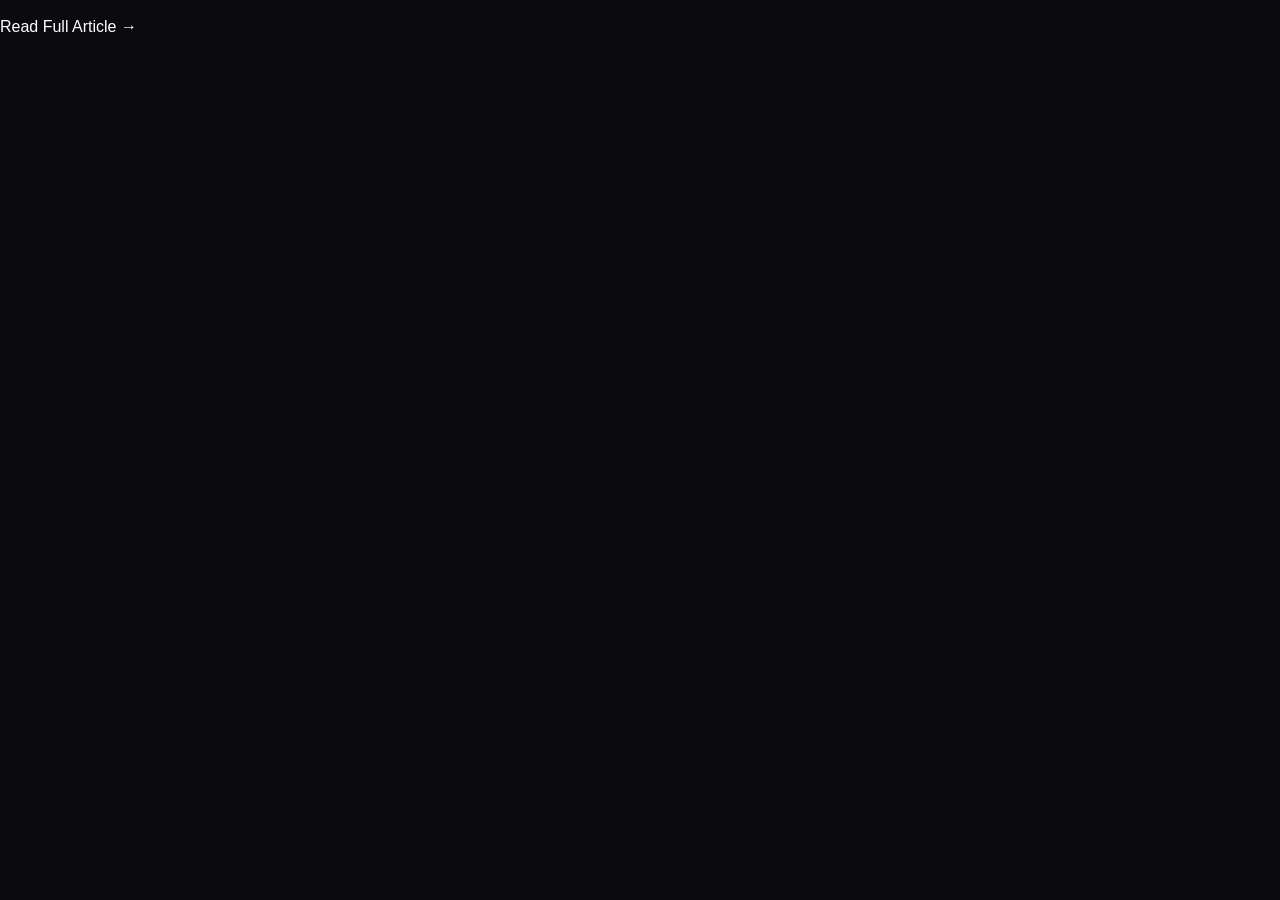
==== article.html @ 52ecf20a "Add files via upload" ====
<!DOCTYPE html>
<html>
<head>
  <title>Article</title>
  <link rel="stylesheet" href="style.css">
</head>
<body>

  <div class="article-page">
    <img id="article-image">
    <h1 id="article-title"></h1>
    <p id="article-description"></p>
    <a id="article-link" target="_blank">Read Full Article →</a>
  </div>

  <script>
    const articles = JSON.parse(localStorage.getItem("articles"));
    const index = localStorage.getItem("selectedArticle");
    const article = articles[index];

    document.getElementById("article-image").src = article.urlToImage || '';
    document.getElementById("article-title").innerText = article.title;
    document.getElementById("article-description").innerText = article.description;
    document.getElementById("article-link").href = article.url;
  </script>

</body>
</html>
---- style.css ----
* {
  margin: 0;
  padding: 0;
  box-sizing: border-box;
  font-family: 'Inter', sans-serif;
}

body {
  background: #0B0B0F;
  color: white;
  overflow-x: hidden;
}

/* Smooth scrolling */
html {
  scroll-behavior: smooth;
}

/* Mouse Glow */
.mouse-glow {
  position: fixed;
  width: 500px;
  height: 500px;
  background: radial-gradient(circle, rgba(77,124,254,0.2) 0%, transparent 70%);
  border-radius: 50%;
  pointer-events: none;
  transform: translate(-50%, -50%);
  z-index: 0;
  transition: 0.08s ease;
}

/* Navbar */
nav {
  position: fixed;
  width: 100%;
  display: flex;
  justify-content: flex-end;
  padding: 24px 80px;
  z-index: 1000;
}

nav ul {
  display: flex;
  gap: 30px;
  list-style: none;
}

nav a {
  text-decoration: none;
  color: white;
  opacity: 0.7;
  transition: 0.3s;
}

nav a:hover {
  opacity: 1;
}

/* HERO */
.hero {
  height: 100vh;
  display: flex;
  align-items: center;
  justify-content: center;
  text-align: center;
  background:
    radial-gradient(circle at 20% 30%, rgba(77,124,254,0.15), transparent 50%),
    linear-gradient(to right, #0B0B0F 40%, #11163a 100%);
}

.hero-content {
  max-width: 900px;
  z-index: 2;
}

.hero h1 {
  font-size: clamp(48px, 6vw, 80px);
  margin-bottom: 20px;
}

.hero p {
  opacity: 0.7;
}

/* PANELS */
.panel {
  min-height: 100vh;
  display: flex;
  align-items: center;
  padding: 120px;
}

.panel-inner {
  width: 100%;
  display: flex;
  align-items: center;
  justify-content: space-between;
  gap: 80px;
}

.panel-inner.reverse {
  flex-direction: row-reverse;
}

/* Image */
.panel-image {
  width: 45%;
  opacity: 0;
  transform: translateX(-120px);
  transition: 1s cubic-bezier(0.22,1,0.36,1);
}

.panel-inner.reverse .panel-image {
  transform: translateX(120px);
}

.panel-image img {
  width: 100%;
  border-radius: 20px;
}

/* Text */
.panel-text {
  width: 45%;
  opacity: 0;
  transform: translateX(120px);
  transition: 1s cubic-bezier(0.22,1,0.36,1);
}

.panel-inner.reverse .panel-text {
  transform: translateX(-120px);
}

.panel-text h2 {
  font-size: 32px;
  margin-bottom: 20px;
}

.panel-text p {
  opacity: 0.8;
  line-height: 1.7;
}

/* Active state (IN) */
.panel.active .panel-image,
.panel.active .panel-text {
  opacity: 1;
  transform: translateX(0);
}

/* OUT state */
.panel.out .panel-image {
  opacity: 0;
  transform: translateX(-150px);
}
/* CONTACT HERO */
.contact-hero {
  height: 60vh;
  display: flex;
  flex-direction: column;
  justify-content: center;
  padding-left: 120px;
  background: linear-gradient(to right, #0B0B0F 40%, #11163a 100%);
}

.contact-hero h1 {
  font-size: 50px;
  margin-bottom: 20px;
}

.contact-hero p {
  opacity: 0.6;
}

/* CONTACT SECTION */
.contact-section {
  display: flex;
  justify-content: space-between;
  gap: 80px;
  padding: 120px;
  flex-wrap: wrap;
}

.contact-info,
.contact-form {
  flex: 1;
  min-width: 300px;
}

.contact-info h2,
.contact-form h2 {
  margin-bottom: 30px;
}

.contact-item {
  margin-bottom: 25px;
}

.contact-item span {
  display: block;
  font-size: 14px;
  opacity: 0.6;
  margin-bottom: 5px;
}

.contact-item a {
  font-size: 18px;
  color: #4D7CFE;
  text-decoration: none;
}

/* FORM */
.contact-form input,
.contact-form textarea {
  width: 100%;
  padding: 14px;
  margin-bottom: 20px;
  border-radius: 12px;
  border: 1px solid rgba(255,255,255,0.1);
  background: rgba(20,20,30,0.6);
  color: white;
  outline: none;
}

.contact-form button {
  padding: 14px 24px;
  border-radius: 12px;
  border: none;
  background: #4D7CFE;
  color: white;
  cursor: pointer;
  transition: 0.3s;
}
/* UNIVERSAL BUTTON STYLE */

/* TEXT BUTTON STYLE */

.btn {
  background: none;
  border: none;
  padding: 0;
  color: white;
  font-size: 16px;
  text-decoration: none;
  cursor: pointer;
  position: relative;
  transition: 0.3s ease;
}

/* Animated underline */
.btn::after {
  content: "";
  position: absolute;
  left: 0;
  bottom: -4px;
  width: 0%;
  height: 1px;
  background: #4D7CFE;
  transition: 0.3s ease;
}

.btn:hover::after {
  width: 100%;
}
nav {
  position: fixed;
  width: 100%;
  display: flex;
  justify-content: flex-end;
  padding: 24px 80px;
  z-index: 1000;
  transition: transform 0.4s ease;
  background: rgba(11,11,15,0.8);
  backdrop-filter: blur(10px);
}

nav.hide {
  transform: translateY(-100%);
}


.panel.out .panel-text {
  opacity: 0;
  transform: translateX(150px);
}
.primary-btn {
  display: inline-block;
  padding: 14px 28px;
  border-radius: 12px;
  background: #4D7CFE;
  color: white;
  text-decoration: none;
  transition: 0.3s ease;
}

.primary-btn:hover {
  transform: translateY(-3px);
}

/* FOOTER */
.footer {
  background: #111225;
  padding: 80px 100px 30px;
}

.footer-container {
  display: flex;
  justify-content: space-between;
  flex-wrap: wrap;
  gap: 60px;
}

.footer h4 {
  margin-bottom: 15px;
}

.footer a {
  display: block;
  margin-bottom: 10px;
  text-decoration: none;
  color: white;
  opacity: 0.6;
  transition: 0.3s;
}
/* PAGE HERO (Reusable) */
.page-hero {
  height: 60vh;
  display: flex;
  flex-direction: column;
  justify-content: center;
  padding-left: 120px;
  background: linear-gradient(to right, #0B0B0F 40%, #11163a 100%);
}

.page-hero h1 {
  font-size: 55px;
  margin-bottom: 20px;
}

.page-hero p {
  opacity: 0.6;
}

/* CERTIFICATIONS */
.cert-section {
  padding: 120px;
  display: flex;
  flex-direction: column;
  gap: 60px;
}

.cert-card {
  background: rgba(20,20,30,0.6);
  backdrop-filter: blur(20px);
  border-radius: 20px;
  padding: 50px;
  border: 1px solid rgba(255,255,255,0.08);
  transition: 0.4s ease;
}

.cert-card:hover {
  transform: translateY(-6px);
  border: 1px solid rgba(77,124,254,0.3);
}

.cert-card h3 {
  margin-bottom: 15px;
  font-size: 22px;
}
.cert-card span {
  font-size: 14px;
  opacity: 0.6;
}
.footer a:hover {
  opacity: 1;
}

.footer-bottom {
  margin-top: 60px;
  border-top: 1px solid rgba(255,255,255,0.05);
  padding-top: 20px;
  text-align: center;
  opacity: 0.5;
}
/* Button loader */
.loader {
  width: 18px;
  height: 18px;
  border: 2px solid white;
  border-top: 2px solid transparent;
  border-radius: 50%;
  display: inline-block;
  animation: spin 0.8s linear infinite;
  margin-left: 8px;
}

.hidden {
  display: none;
}

@keyframes spin {
  to { transform: rotate(360deg); }
}

.form-status {
  margin-top: 15px;
  font-size: 14px;
  opacity: 0;
  transition: 0.4s ease;
}

.form-status.success {
  color: #4D7CFE;
  opacity: 1;
}

.form-status.error {
  color: #ff4d4d;
  opacity: 1;
}
/* PROJECT FEATURES */

.project-feature {
  padding: 120px;
}

.feature-inner {
  display: flex;
  align-items: center;
  justify-content: space-between;
  gap: 80px;
  flex-wrap: wrap;
}

.project-feature.alt .feature-inner {
  flex-direction: row-reverse;
}

.feature-text {
  flex: 1;
  min-width: 300px;
}

.feature-text h2 {
  font-size: 32px;
  margin-bottom: 20px;
}

.feature-text p {
  opacity: 0.8;
  margin-bottom: 20px;
  line-height: 1.7;
}

.feature-text ul {
  list-style: none;
}

.feature-text li {
  margin-bottom: 10px;
  opacity: 0.7;
}

.feature-image {
  flex: 1;
  min-width: 300px;
}

.feature-image img {
  width: 100%;
  border-radius: 20px;
  transition: 0.4s ease;
}

.feature-image img:hover {
  transform: scale(1.03);
}
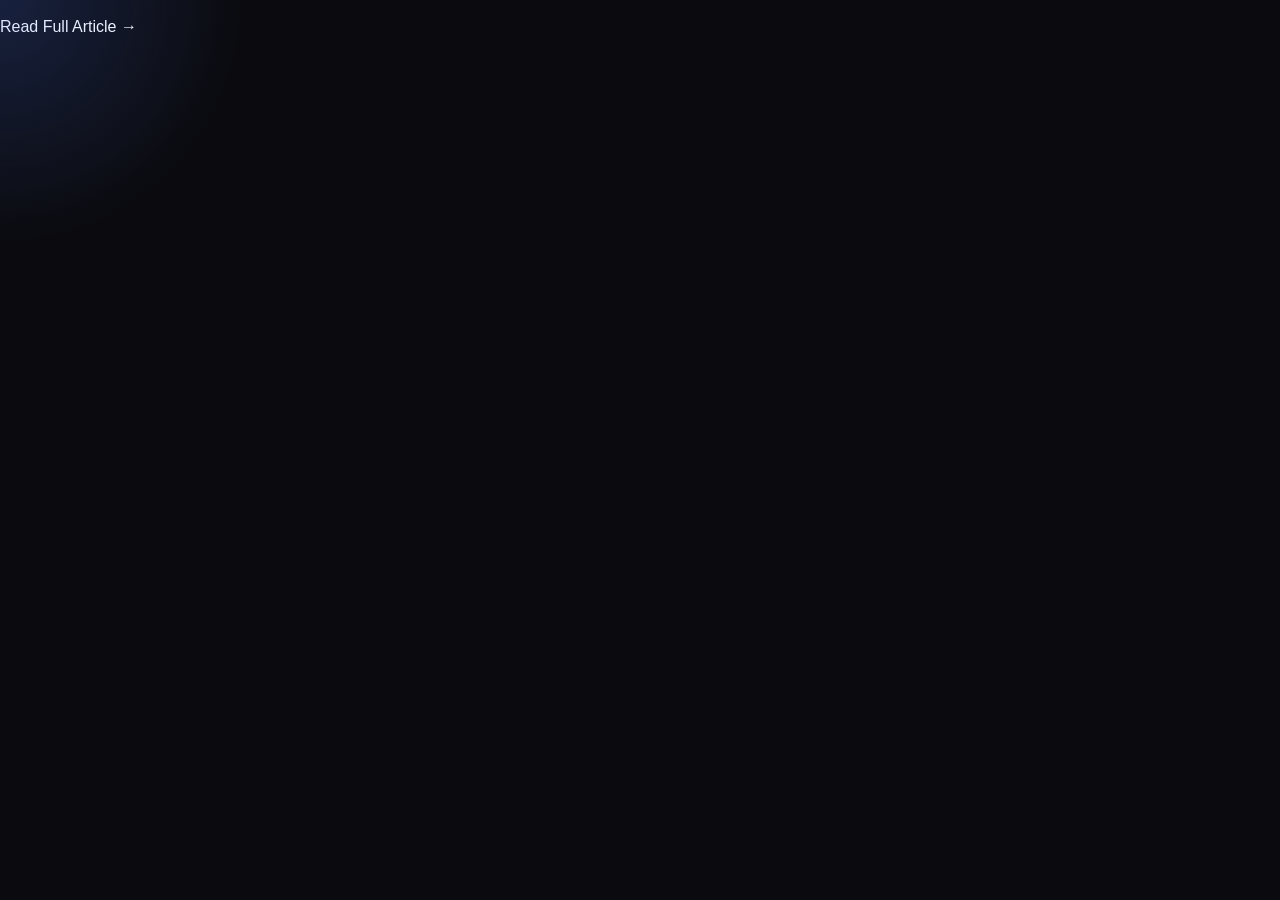
==== commit 236e13c1: "Update article.html" ====
--- a/article.html
+++ b/article.html
@@ -5,6 +5,12 @@
   <link rel="stylesheet" href="style.css">
 </head>
 <body>
+<!-- Mouse Glow -->
+<div class="mouse-glow"></div>
+
+<!-- Custom Cursor -->
+<div class="cursor-dot"></div>
+<div class="cursor-outline"></div>
 
   <div class="article-page">
     <img id="article-image">
@@ -26,3 +32,4 @@
 
 </body>
 </html>
+
